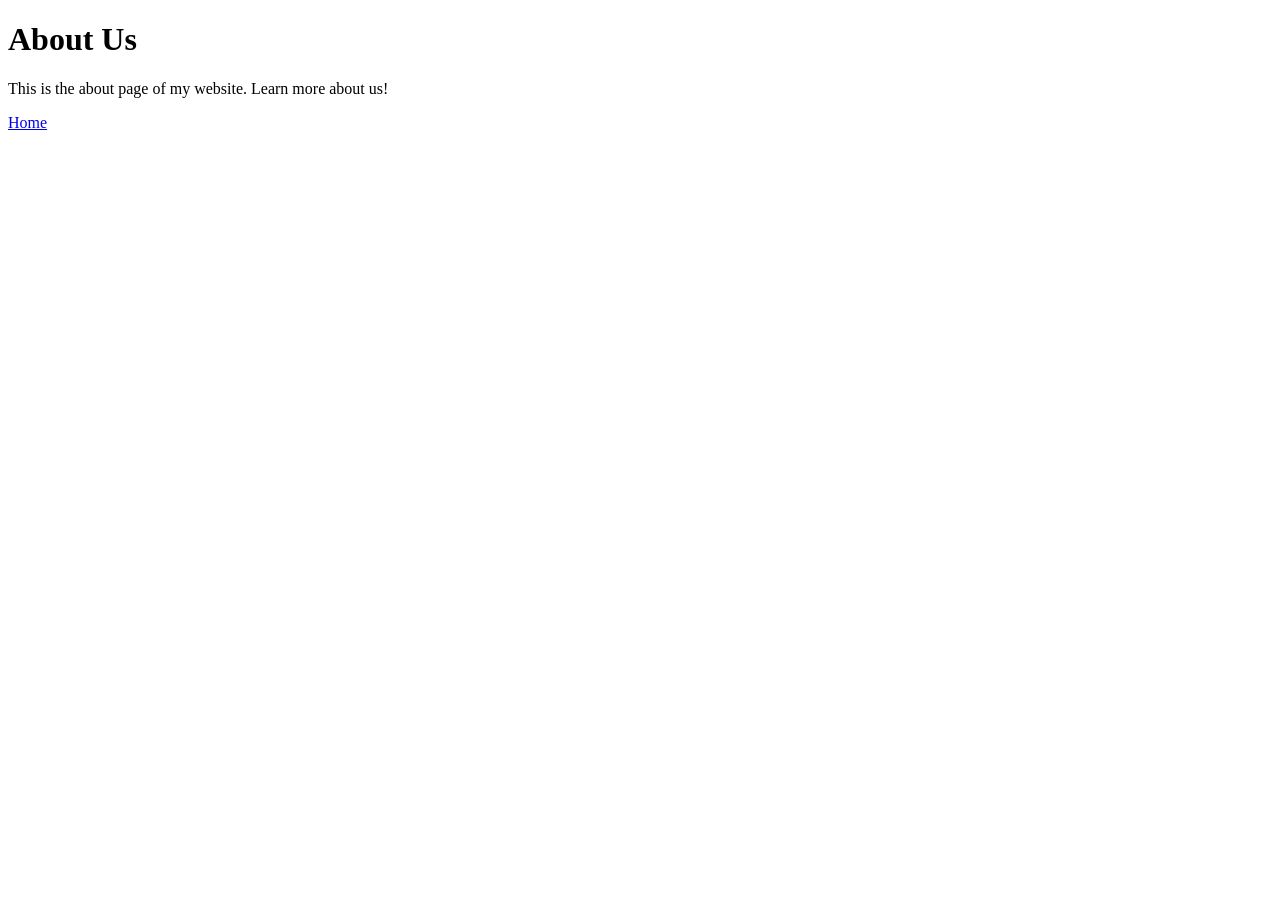
==== about.html @ 92e7a64a "addede some chnages and modified contact form" ====
<!DOCTYPE html>
<html lang="en">
<head>
    <meta charset="UTF-8">
    <meta name="viewport" content="width=device-width, initial-scale=1.0">
    <title>About Us</title>
    <link rel="stylesheet" href="style.css">
</head>
<body>
    <h1>About Us</h1>
    <p>This is the about page of my website. Learn more about us!</p>
    <a href="index.html">Home</a>   
</body>
</html>
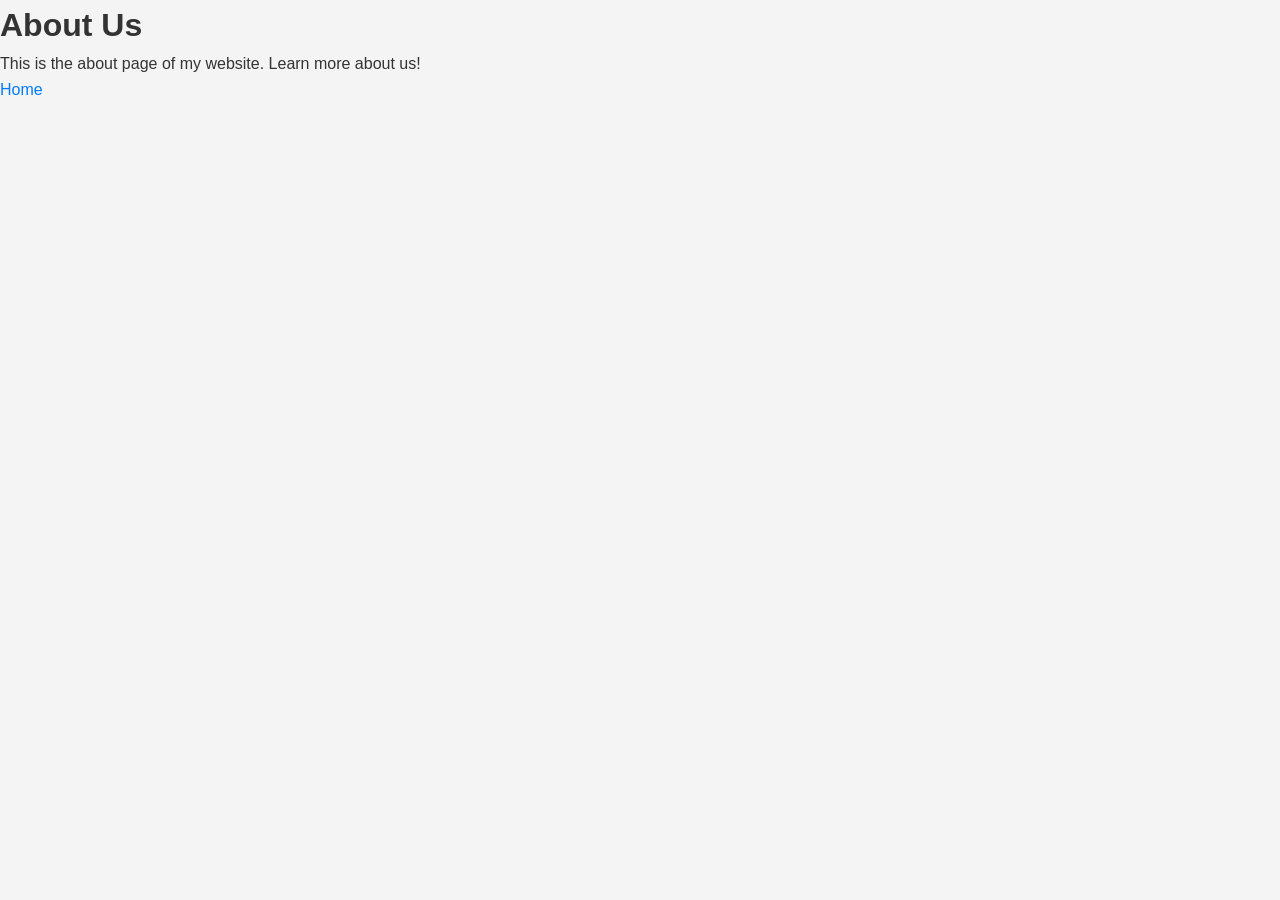
==== commit ceed4b60: "added link for newsletter" ====
--- a/about.html
+++ b/about.html
@@ -4,7 +4,7 @@
     <meta charset="UTF-8">
     <meta name="viewport" content="width=device-width, initial-scale=1.0">
     <title>About Us</title>
-    <link rel="stylesheet" href="style.css">
+    <link rel="stylesheet" href="css/style.css">
 </head>
 <body>
     <h1>About Us</h1>
--- a/css/style.css
+++ b/css/style.css
@@ -0,0 +1,33 @@
+* {
+    margin: 0;
+    padding: 0;
+    box-sizing: border-box;
+}
+
+body {
+    font-family: Arial, sans-serif;
+    background-color: #f4f4f4;
+    color: #333;
+    line-height: 1.6;
+}   
+
+a {
+    color: #007BFF;
+    text-decoration: none;
+}
+
+a:hover {
+    text-decoration: underline;
+}
+
+nav {
+    background-color: #333;
+    color: #fff;
+    padding: 1rem;
+}
+
+
+
+
+
+
